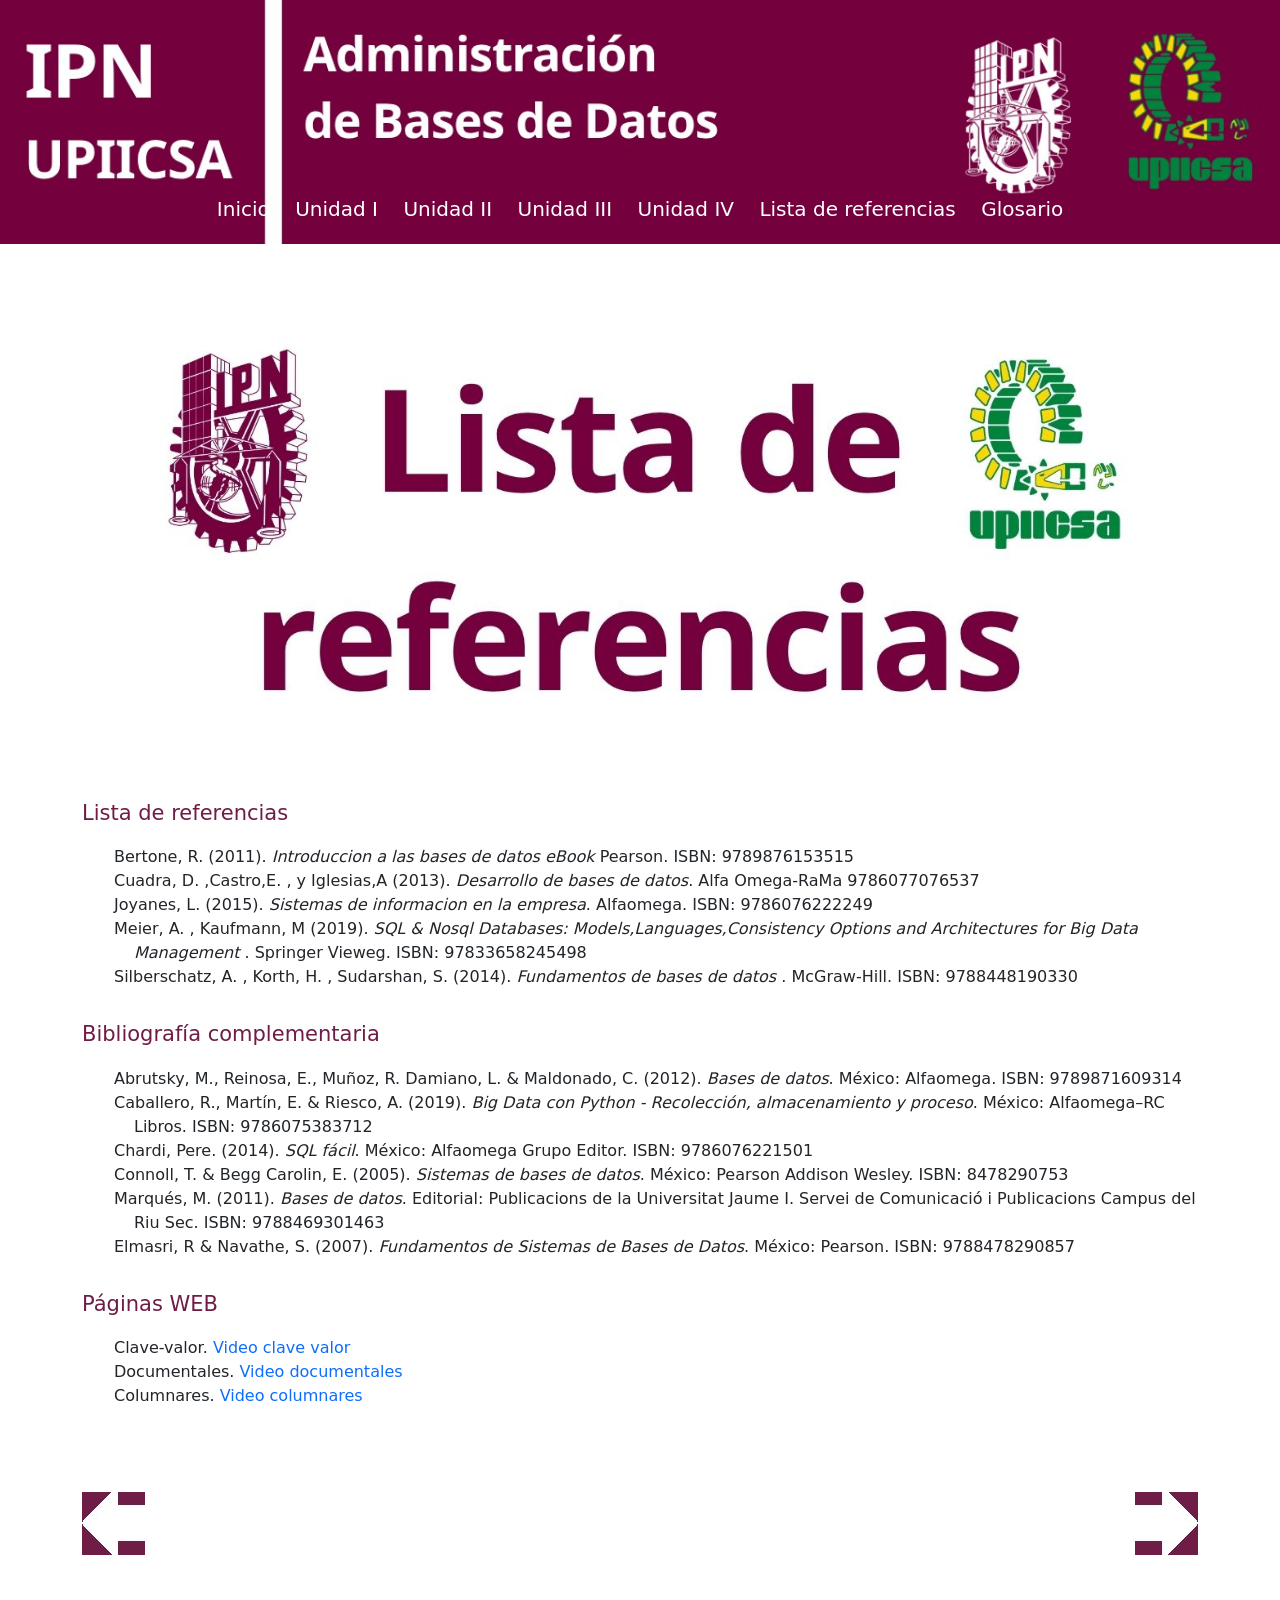
==== Libro digital_ Base de Datos_listadereferencias.html @ 32e02a11 "Mi primer despliegue en Pages" ====
<!DOCTYPE html>
<html lang="es"><head>
<meta http-equiv="content-type" content="text/html; charset=UTF-8">
  


    <meta charset="utf-8">
    <meta name="viewport" content="width=device-width, initial-scale=1, shrink-to-fit=no">
    <meta name="description" content="">
    <title>Libro digital: Requerimientos de Software</title>    
    <link rel="stylesheet" href="Libro%20digital_%20Requerimientos%20de%20Software_listadereferencias_files/all.css" integrity="sha384-lZN37f5QGtY3VHgisS14W3ExzMWZxybE1SJSEsQp9S+oqd12jhcu+A56Ebc1zFSJ" crossorigin="anonymous">
	<link href="Libro%20digital_%20Requerimientos%20de%20Software_listadereferencias_files/bootstrap.min.css" rel="stylesheet" type="text/css">	
	<link href="Libro%20digital_%20Requerimientos%20de%20Software_listadereferencias_files/estilo.css" rel="stylesheet" type="text/css">	
  </head>
  
  
  <body style="">
	
<div id="menucin">
<img src="Libro%20digital_%20Requerimientos%20de%20Software_listadereferencias_files/menu.jpg" id="menucito1" class="img-fluid d-lg-block d-md-none d-sm-none d-none" alt="Encabezado de Requerimientos de software">
<img src="Libro%20digital_%20Requerimientos%20de%20Software_listadereferencias_files/menu_m.jpg" id="menucito2" class="img-fluid d-md-block d-lg-none d-sm-none d-none" alt="Encabezado de Requerimientos de software">
<img src="Libro%20digital_%20Requerimientos%20de%20Software_listadereferencias_files/menu_sm.jpg" id="menucito3" class="img-fluid d-block d-md-none" alt="Encabezado de Requerimientos de software">	
	<p id="botones_menu" class="d-md-block d-sm-none d-none"> <a href="index.html" target="_self" class="bot-menu"> Inicio </a> &nbsp;&nbsp; <a href="Polilibro_ Base de Datos_unidad1.html" target="_self" class="bot-menu">  Unidad I </a> &nbsp;&nbsp; <a href="Polilibro_ Base de Datos_unidad2.html" target="_self" class="bot-menu">  Unidad II </a> &nbsp;&nbsp; <a href="Polilibro_ Base de Datos_unidad3.html" target="_self" class="bot-menu">  Unidad III </a> &nbsp;&nbsp; <a href="Polilibro_ Base de Datos_unidad4.html" target="_self" class="bot-menu"> Unidad IV </a> &nbsp;&nbsp; <a href="Libro digital_ Base de Datos_listadereferencias.html" target="_self" class="bot-menu">  Lista de referencias </a>  &nbsp;&nbsp; <a href="Libro digital_Base de Datos_glosario.html" target="_self" class="bot-menu">  Glosario </a></p>
</div>
	  
	  
<div>

<nav class="navbar navbar-expand-lg navbar-fixed-top navbar-dark bg-primary d-md-none">
	
  <div class="container-fluid">
    <a class="navbar-brand" href="#"></a>
    <button class="navbar-toggler" type="button" data-bs-toggle="collapse" data-bs-target="#navbarText" aria-controls="navbarText" aria-expanded="false" aria-label="Toggle navigation">
      <span class="navbar-toggler-icon"></span>
    </button>
	  
    <div class="collapse navbar-collapse" id="navbarText">
      <ul class="navbar-nav me-auto mb-2 mb-lg-0">
		  <li id="espacio"></li>
        <li class="nav-item">
          <a class="nav-link" href="index.html">Inicio</a>
        </li>
        
       
		  <li class="nav-item">
          <a class="nav-link" href="Polilibro_ Base de Datos_unidad1.html">Unidad I</a>
        </li>
		  
		  <li class="nav-item">
          <a class="nav-link" href="Libro digital_ Requerimientos de Software_unidad2.html">Unidad II</a>
        </li>
		  
		  <li class="nav-item">
          <a class="nav-link" href="Libro digital_ Requerimientos de Software_unidad3.html">Unidad III</a>
        </li>
		  
		  <li class="nav-item">
          <a class="nav-link" href="Libro digital_ Requerimientos de Software_unidad4.html">Unidad IV</a>
        </li>
		  
		  <li class="nav-item">
          <a class="nav-link" href="Libro digital_ Requerimientos de Software_listadereferencias.html">Lista de referencias</a>
        </li>
		<li class="nav-item">
			<a class="nav-link" href="Libro digital_ Requerimientos de Software_glosario.html">Glosario</a>
        </li>
		  
      </ul>
    </div>
  </div>
</nav>
	 
	</div>
	  

	  

		  <br><br><br>
	<div class="container">
		
		<center><img src="Libro%20digital_%20Requerimientos%20de%20Software_listadereferencias_files/portada_bibliografia.jpg" class="img-fluid" alt="Lista de referencias"></center>
		<br>
	  <p class="titulin">Lista de referencias</p>
		<ul>
		  <li class="sangria-francesa">Bertone, R. (2011). <em>Introduccion a las bases de datos eBook</em> Pearson. ISBN: 9789876153515</li>
		  <li class="sangria-francesa">Cuadra, D. ,Castro,E. , y Iglesias,A  (2013). <em>Desarrollo de bases de datos</em>. Alfa Omega-RaMa 9786077076537</li>
		  <li class="sangria-francesa">Joyanes, L. (2015). <em>Sistemas de informacion en la empresa</em>. Alfaomega. ISBN: 9786076222249</li>
		  <li class="sangria-francesa">Meier, A. , Kaufmann, M (2019). <em>SQL & Nosql Databases: Models,Languages,Consistency Options and Architectures for Big Data Management</em> . Springer Vieweg. ISBN: 97833658245498</li>
		  <li class="sangria-francesa">Silberschatz, A. , Korth, H. , Sudarshan, S. (2014). <em>Fundamentos de bases de datos</em> . McGraw-Hill. ISBN: 9788448190330</li>
	  </ul>

	  <p class="titulin">Bibliografía complementaria</p>
        <ul>
          <li class="sangria-francesa">Abrutsky, M., Reinosa, E., Muñoz, R. Damiano, L. & Maldonado, C. (2012). <em>Bases de datos</em>. México: Alfaomega. ISBN: 9789871609314</li>
          <li class="sangria-francesa">Caballero, R., Martín, E. & Riesco, A. (2019). <em>Big Data con Python - Recolección, almacenamiento y proceso</em>. México: Alfaomega–RC Libros. ISBN: 9786075383712</li>
          <li class="sangria-francesa">Chardi, Pere. (2014). <em>SQL fácil</em>. México: Alfaomega Grupo Editor. ISBN: 9786076221501</li>
          <li class="sangria-francesa">Connoll, T. & Begg Carolin, E. (2005). <em>Sistemas de bases de datos</em>. México: Pearson Addison Wesley. ISBN: 8478290753</li>
          <li class="sangria-francesa">Marqués, M. (2011). <em>Bases de datos</em>. Editorial: Publicacions de la Universitat Jaume I. Servei de Comunicació i Publicacions Campus del Riu Sec. ISBN: 9788469301463</li>
          <li class="sangria-francesa">Elmasri, R & Navathe, S. (2007). <em>Fundamentos de Sistemas de Bases de Datos</em>. México: Pearson. ISBN: 9788478290857</li>
        </ul>
		
		<p class="titulin">Páginas WEB</p>
		<ul>
		  <li class="sangria-francesa">Clave-valor.
	      <a href="https://correoipn-my.sharepoint.com/:v:/g/personal/amoralesf1700_alumno_ipn_mx/IQBIZbgPHdIFSb8ggoqekkmKAXoIA_L0VMcZAXIGKdsyLew?nav=eyJyZWZlcnJhbEluZm8iOnsicmVmZXJyYWxBcHAiOiJPbmVEcml2ZUZvckJ1c2luZXNzIiwicmVmZXJyYWxBcHBQbGF0Zm9ybSI6IldlYiIsInJlZmVycmFsTW9kZSI6InZpZXciLCJyZWZlcnJhbFZpZXciOiJNeUZpbGVzTGlua0NvcHkifX0&e=ITeO38" target="_blank">Video clave valor</a></li>
		  <li class="sangria-francesa">Documentales.
	      <a href="https://correoipn-my.sharepoint.com/:v:/g/personal/amoralesf1700_alumno_ipn_mx/IQCj5uCt8u6QRpwj8KnzIyMHAVOyU9NLMHZaeeeVpthi7jY?nav=eyJyZWZlcnJhbEluZm8iOnsicmVmZXJyYWxBcHAiOiJPbmVEcml2ZUZvckJ1c2luZXNzIiwicmVmZXJyYWxBcHBQbGF0Zm9ybSI6IldlYiIsInJlZmVycmFsTW9kZSI6InZpZXciLCJyZWZlcnJhbFZpZXciOiJNeUZpbGVzTGlua0NvcHkifX0&e=P0hCP1" target="_blank">Video documentales</a>		  </li>
		  <li class="sangria-francesa">Columnares.
	      <a href="https://correoipn-my.sharepoint.com/:v:/g/personal/amoralesf1700_alumno_ipn_mx/IQARUv02RnLkRLLwLncSJ0F7AU0G8ANX5_mYRYWctlyJg0w?nav=eyJyZWZlcnJhbEluZm8iOnsicmVmZXJyYWxBcHAiOiJPbmVEcml2ZUZvckJ1c2luZXNzIiwicmVmZXJyYWxBcHBQbGF0Zm9ybSI6IldlYiIsInJlZmVycmFsTW9kZSI6InZpZXciLCJyZWZlcnJhbFZpZXciOiJNeUZpbGVzTGlua0NvcHkifX0&e=aHM3HY" target="_blank">Video columnares</a>		  </li>
		</ul>
		<br>
		<br>
	<a href="Polilibro_ Base de Datos_unidad4.html" target="_self"><img src="Libro%20digital_%20Requerimientos%20de%20Software_listadereferencias_files/btn_atras.png" class="bot" style="float:left;"></a>
    <a href="Libro digital_Base de Datos_glosario.html" target="_self"><img src="Libro%20digital_%20Requerimientos%20de%20Software_listadereferencias_files/btn_adelante.png" class="bot" style="float:right;"></a>

	



	
	</div>
	

	  
	  <br><br><br><br><br><br>
	  

<script src="Libro%20digital_%20Requerimientos%20de%20Software_listadereferencias_files/jquery.js"></script>  
<script type="text/javascript" src="Libro%20digital_%20Requerimientos%20de%20Software_listadereferencias_files/bootstrap.min.js"></script>	
	  <script src="Libro%20digital_%20Requerimientos%20de%20Software_listadereferencias_files/gsap.min.js"></script>
<script src="Libro%20digital_%20Requerimientos%20de%20Software_listadereferencias_files/ScrollTrigger.min.js"></script>
<script type="text/javascript" src="Libro%20digital_%20Requerimientos%20de%20Software_listadereferencias_files/script.js"></script>	
	


</body></html>
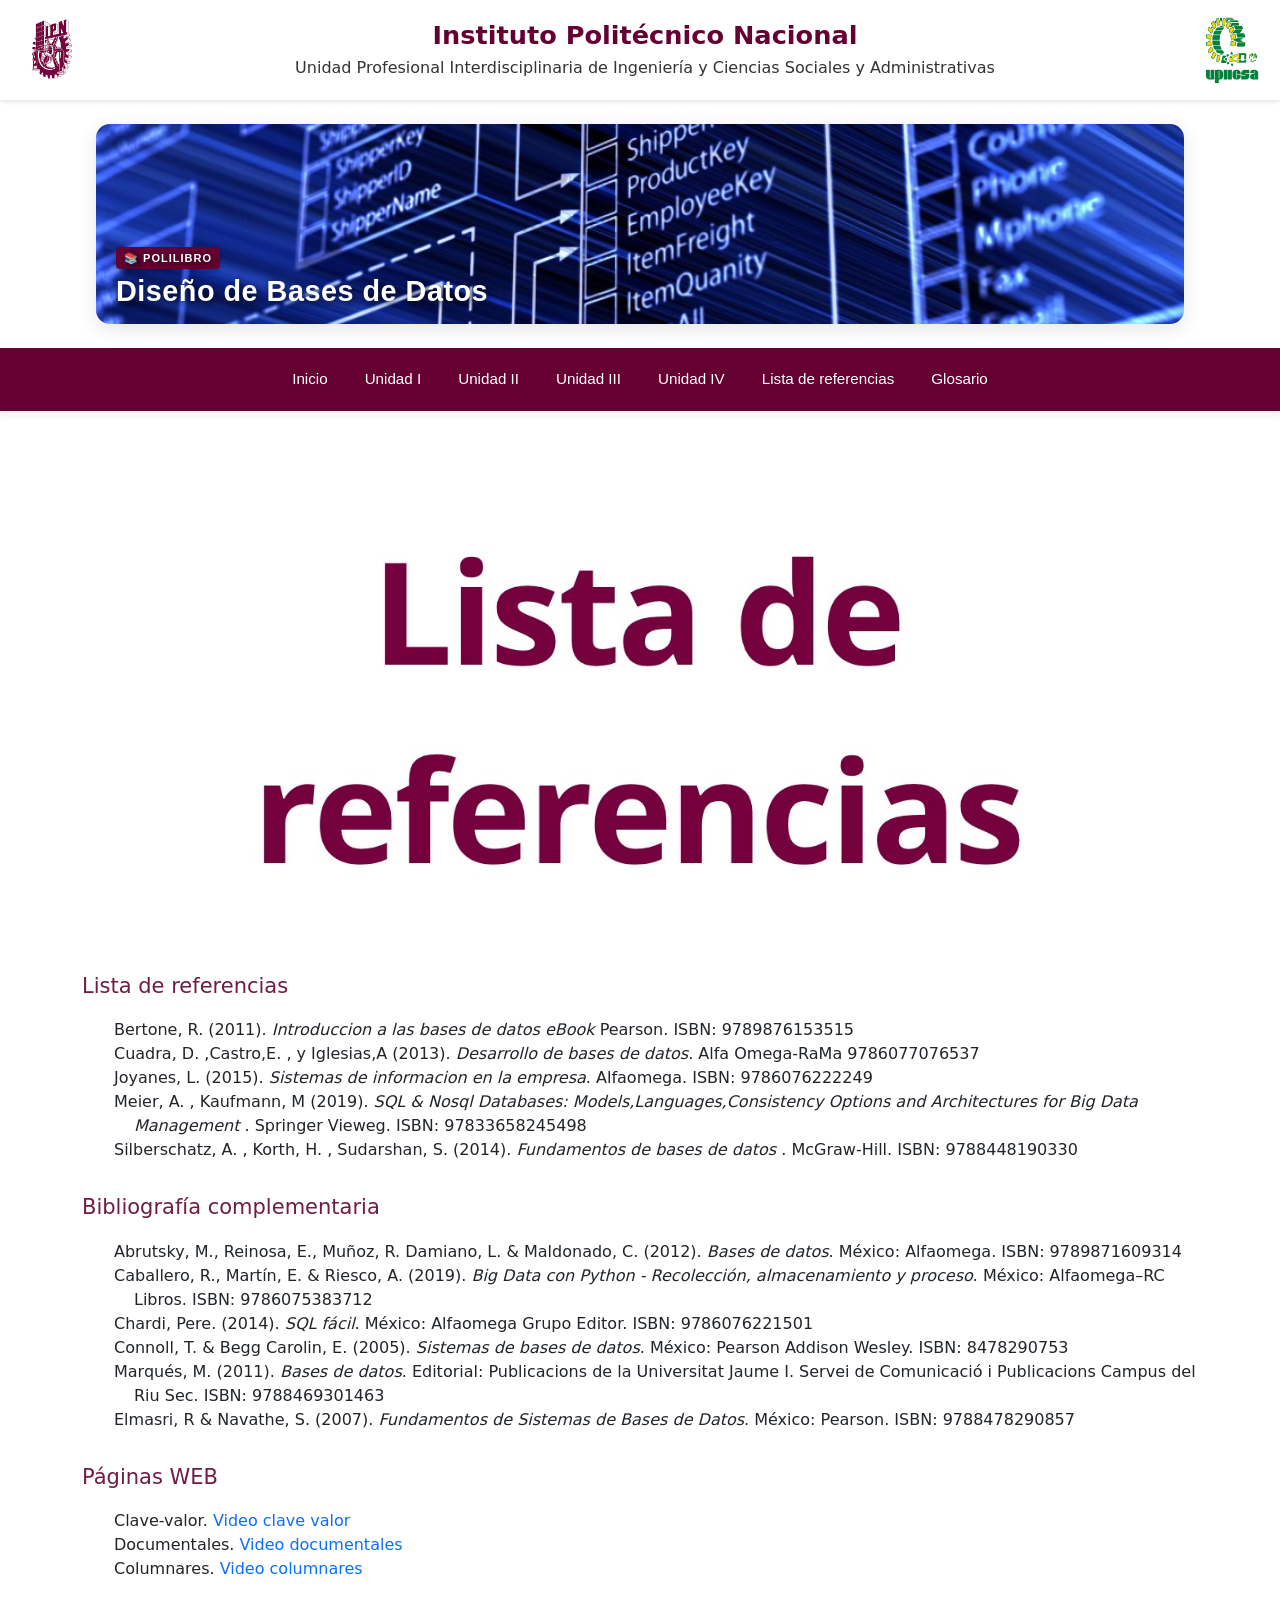
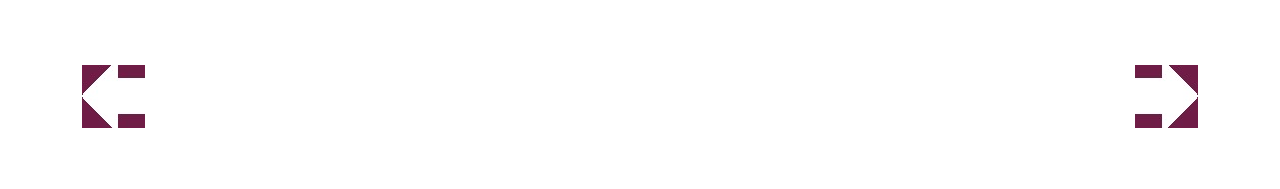
==== commit 2596c086: "actualizacion titulos" ====
--- a/Libro digital_ Base de Datos_listadereferencias.html
+++ b/Libro digital_ Base de Datos_listadereferencias.html
@@ -2,6 +2,55 @@
 <html lang="es"><head>
 <meta http-equiv="content-type" content="text/html; charset=UTF-8">
   
+
+
+
+
+
+<div class="top-bar" style="
+    display: flex; 
+    align-items: center; 
+    justify-content: space-between; 
+    padding: 15px 20px; 
+    background-color: #ffffff; 
+    box-shadow: 0 2px 4px rgba(0,0,0,0.1);
+">
+    <div class="logo-left" style="flex: 0 1 auto;">
+        <img src="Polilibro_ Requerimientos de software_files/logoIPN.png" alt="IPN" style="height: 70px; width: auto; object-fit: contain;">
+    </div>
+    
+    <div class="institution-text" style="
+        flex: 1; 
+        text-align: center; 
+        padding: 0 20px;
+    ">
+        <h2 style="margin: 0; font-size: 1.6rem; color: #660033; font-weight: bold; text-align: center;">Instituto Politécnico Nacional</h2>
+        <p style="margin: 5px 0 0 0; font-size: 1rem; color: #333333; text-align: center;">Unidad Profesional Interdisciplinaria de Ingeniería y Ciencias Sociales y Administrativas</p>
+    </div>
+    
+    <div class="logo-right" style="flex: 0 1 auto;">
+        <img src="Polilibro_ Requerimientos de software_files/logoUPIICSA.png" alt="UPIICSA" style="height: 70px; width: auto; object-fit: contain;">
+    </div>
+</div>
+
+
+
+
+
+
+
+
+
+
+
+
+
+
+
+
+
+
+
 
 
     <meta charset="utf-8">
@@ -15,13 +64,162 @@
   
   
   <body style="">
-	
-<div id="menucin">
-<img src="Libro%20digital_%20Requerimientos%20de%20Software_listadereferencias_files/menu.jpg" id="menucito1" class="img-fluid d-lg-block d-md-none d-sm-none d-none" alt="Encabezado de Requerimientos de software">
-<img src="Libro%20digital_%20Requerimientos%20de%20Software_listadereferencias_files/menu_m.jpg" id="menucito2" class="img-fluid d-md-block d-lg-none d-sm-none d-none" alt="Encabezado de Requerimientos de software">
-<img src="Libro%20digital_%20Requerimientos%20de%20Software_listadereferencias_files/menu_sm.jpg" id="menucito3" class="img-fluid d-block d-md-none" alt="Encabezado de Requerimientos de software">	
-	<p id="botones_menu" class="d-md-block d-sm-none d-none"> <a href="index.html" target="_self" class="bot-menu"> Inicio </a> &nbsp;&nbsp; <a href="Polilibro_ Base de Datos_unidad1.html" target="_self" class="bot-menu">  Unidad I </a> &nbsp;&nbsp; <a href="Polilibro_ Base de Datos_unidad2.html" target="_self" class="bot-menu">  Unidad II </a> &nbsp;&nbsp; <a href="Polilibro_ Base de Datos_unidad3.html" target="_self" class="bot-menu">  Unidad III </a> &nbsp;&nbsp; <a href="Polilibro_ Base de Datos_unidad4.html" target="_self" class="bot-menu"> Unidad IV </a> &nbsp;&nbsp; <a href="Libro digital_ Base de Datos_listadereferencias.html" target="_self" class="bot-menu">  Lista de referencias </a>  &nbsp;&nbsp; <a href="Libro digital_Base de Datos_glosario.html" target="_self" class="bot-menu">  Glosario </a></p>
+	<div id="menucin" style="background-color: #ffffff; box-shadow: 0 4px 6px rgba(0,0,0,0.05); border-bottom: 2px solid #f0f0f0;">
+  
+
+
+
+
+
+<div class="d-flex justify-content-center my-4" style="width: 100%;">
+    <div style="position: relative; width: 85%; max-width: 100%; height: 200px;">
+        
+        <img src="Libro digital_ Requerimientos de Software_glosario_files/database.jpg" 
+             id="menucito1" 
+             class="img-fluid d-lg-block d-md-none d-sm-none d-none" 
+             alt="Encabezado de Requerimientos de software" 
+             style="
+                width: 300%; 
+                height: 100%; 
+                object-fit: cover; 
+                object-position: center; 
+                border-radius: 14px; 
+                box-shadow: 0 5px 20px rgba(0,0,0,0.1);
+             ">
+             
+        <div style="
+            position: absolute;
+            bottom: 15px;
+            left: 20px;
+            color: #ffffff;
+            font-family: 'Segoe UI', Roboto, sans-serif;
+            text-shadow: 2px 2px 8px rgba(0, 0, 0, 0.85); /* Sombra para que se lea perfecto sobre el fondo azul */
+            z-index: 10;
+        ">
+            <span style="
+                background-color: #660033; /* Guinda IPN */
+                color: #ffffff;
+                font-size: 11px;
+                font-weight: bold;
+                text-transform: uppercase;
+                padding: 3px 8px;
+                border-radius: 4px;
+                letter-spacing: 1px;
+                display: inline-block;
+                margin-bottom: 5px;
+                box-shadow: 0 2px 4px rgba(0,0,0,0.2);
+            ">📚 Polilibro</span>
+            
+            <h3 style="
+                margin: 0;
+                font-size: 1.8rem;
+                font-weight: 700;
+                letter-spacing: 0.5px;
+                line-height: 1.2;
+                color: #ffffff;
+            ">Diseño de Bases de Datos</h3>
+        </div>
+
+    </div>
 </div>
+
+
+
+
+  <nav id="botones_menu" class="d-md-flex d-sm-none d-none" style="
+      justify-content: center; 
+      align-items: center; 
+      gap: 5px; 
+      padding: 12px 20px; 
+      background-color: #660033; /* Color guinda institucional, puedes cambiarlo si lo prefieres */
+      margin: 0;
+  "> 
+    <a href="index.html" target="_self" class="bot-menu" style="
+        color: #ffffff; 
+        text-decoration: none; 
+        font-family: 'Segoe UI', Tahoma, Geneva, Verdana, sans-serif;
+        font-size: 0.95rem; 
+        font-weight: 500; 
+        padding: 8px 16px; 
+        border-radius: 4px; 
+        transition: all 0.3s ease;
+    ">Inicio</a> 
+    
+    <a href="Polilibro_ Base de Datos_unidad1.html" target="_self" class="bot-menu" style="
+        color: #ffffff; 
+        text-decoration: none; 
+        font-family: 'Segoe UI', Tahoma, Geneva, Verdana, sans-serif;
+        font-size: 0.95rem; 
+        font-weight: 500; 
+        padding: 8px 16px; 
+        border-radius: 4px; 
+        transition: all 0.3s ease;
+    ">Unidad I</a> 
+    
+    <a href="Polilibro_ Base de Datos_unidad2.html" target="_self" class="bot-menu" style="
+        color: #ffffff; 
+        text-decoration: none; 
+        font-family: 'Segoe UI', Tahoma, Geneva, Verdana, sans-serif;
+        font-size: 0.95rem; 
+        font-weight: 500; 
+        padding: 8px 16px; 
+        border-radius: 4px; 
+        transition: all 0.3s ease;
+    ">Unidad II</a> 
+    
+    <a href="Polilibro_ Base de Datos_unidad3.html" target="_self" class="bot-menu" style="
+        color: #ffffff; 
+        text-decoration: none; 
+        font-family: 'Segoe UI', Tahoma, Geneva, Verdana, sans-serif;
+        font-size: 0.95rem; 
+        font-weight: 500; 
+        padding: 8px 16px; 
+        border-radius: 4px; 
+        transition: all 0.3s ease;
+    ">Unidad III</a> 
+    
+    <a href="Polilibro_ Base de Datos_unidad4.html" target="_self" class="bot-menu" style="
+        color: #ffffff; 
+        text-decoration: none; 
+        font-family: 'Segoe UI', Tahoma, Geneva, Verdana, sans-serif;
+        font-size: 0.95rem; 
+        font-weight: 500; 
+        padding: 8px 16px; 
+        border-radius: 4px; 
+        transition: all 0.3s ease;
+    ">Unidad IV</a> 
+    
+    <a href="Libro digital_ Base de Datos_listadereferencias.html" target="_self" class="bot-menu" style="
+        color: #ffffff; 
+        text-decoration: none; 
+        font-family: 'Segoe UI', Tahoma, Geneva, Verdana, sans-serif;
+        font-size: 0.95rem; 
+        font-weight: 500; 
+        padding: 8px 16px; 
+        border-radius: 4px; 
+        transition: all 0.3s ease;
+    ">Lista de referencias</a>  
+    
+    <a href="Libro digital_Base de Datos_glosario.html" target="_self" class="bot-menu" style="
+        color: #ffffff; 
+        text-decoration: none; 
+        font-family: 'Segoe UI', Tahoma, Geneva, Verdana, sans-serif;
+        font-size: 0.95rem; 
+        font-weight: 500; 
+        padding: 8px 16px; 
+        border-radius: 4px; 
+        transition: all 0.3s ease;
+    ">Glosario</a>
+  </nav>
+</div>
+
+<style>
+  .bot-menu:hover {
+    background-color: rgba(255, 255, 255, 0.15);
+    color: #ffcc00 !important; /* Cambia a un tono dorado/amarillo sutil al pasar el cursor */
+    box-shadow: inset 0 -2px 0 #ffcc00;
+  }
+</style>
 	  
 	  
 <div>
@@ -38,6 +236,7 @@
       <ul class="navbar-nav me-auto mb-2 mb-lg-0">
 		  <li id="espacio"></li>
         <li class="nav-item">
+          		
           <a class="nav-link" href="index.html">Inicio</a>
         </li>
         
@@ -47,22 +246,22 @@
         </li>
 		  
 		  <li class="nav-item">
-          <a class="nav-link" href="Libro digital_ Requerimientos de Software_unidad2.html">Unidad II</a>
-        </li>
-		  
-		  <li class="nav-item">
-          <a class="nav-link" href="Libro digital_ Requerimientos de Software_unidad3.html">Unidad III</a>
-        </li>
-		  
-		  <li class="nav-item">
-          <a class="nav-link" href="Libro digital_ Requerimientos de Software_unidad4.html">Unidad IV</a>
-        </li>
-		  
-		  <li class="nav-item">
-          <a class="nav-link" href="Libro digital_ Requerimientos de Software_listadereferencias.html">Lista de referencias</a>
+          <a class="nav-link" href="Polilibro_ Base de Datos_unidad2.html">Unidad II</a>
+        </li>
+		  
+		  <li class="nav-item">
+          <a class="nav-link" href="Polilibro_ Base de Datos_unidad3.html">Unidad III</a>
+        </li>
+		  
+		  <li class="nav-item">
+          <a class="nav-link" href="Polilibro_ Base de Datos_unidad4.html">Unidad IV</a>
+        </li>
+		  
+		  <li class="nav-item">
+          <a class="nav-link" href="Libro digital_ Base de Datos_listadereferencias.html">Lista de referencias</a>
         </li>
 		<li class="nav-item">
-			<a class="nav-link" href="Libro digital_ Requerimientos de Software_glosario.html">Glosario</a>
+			<a class="nav-link" href="Libro digital_Base de Datos_glosario.html">Glosario</a>
         </li>
 		  
       </ul>
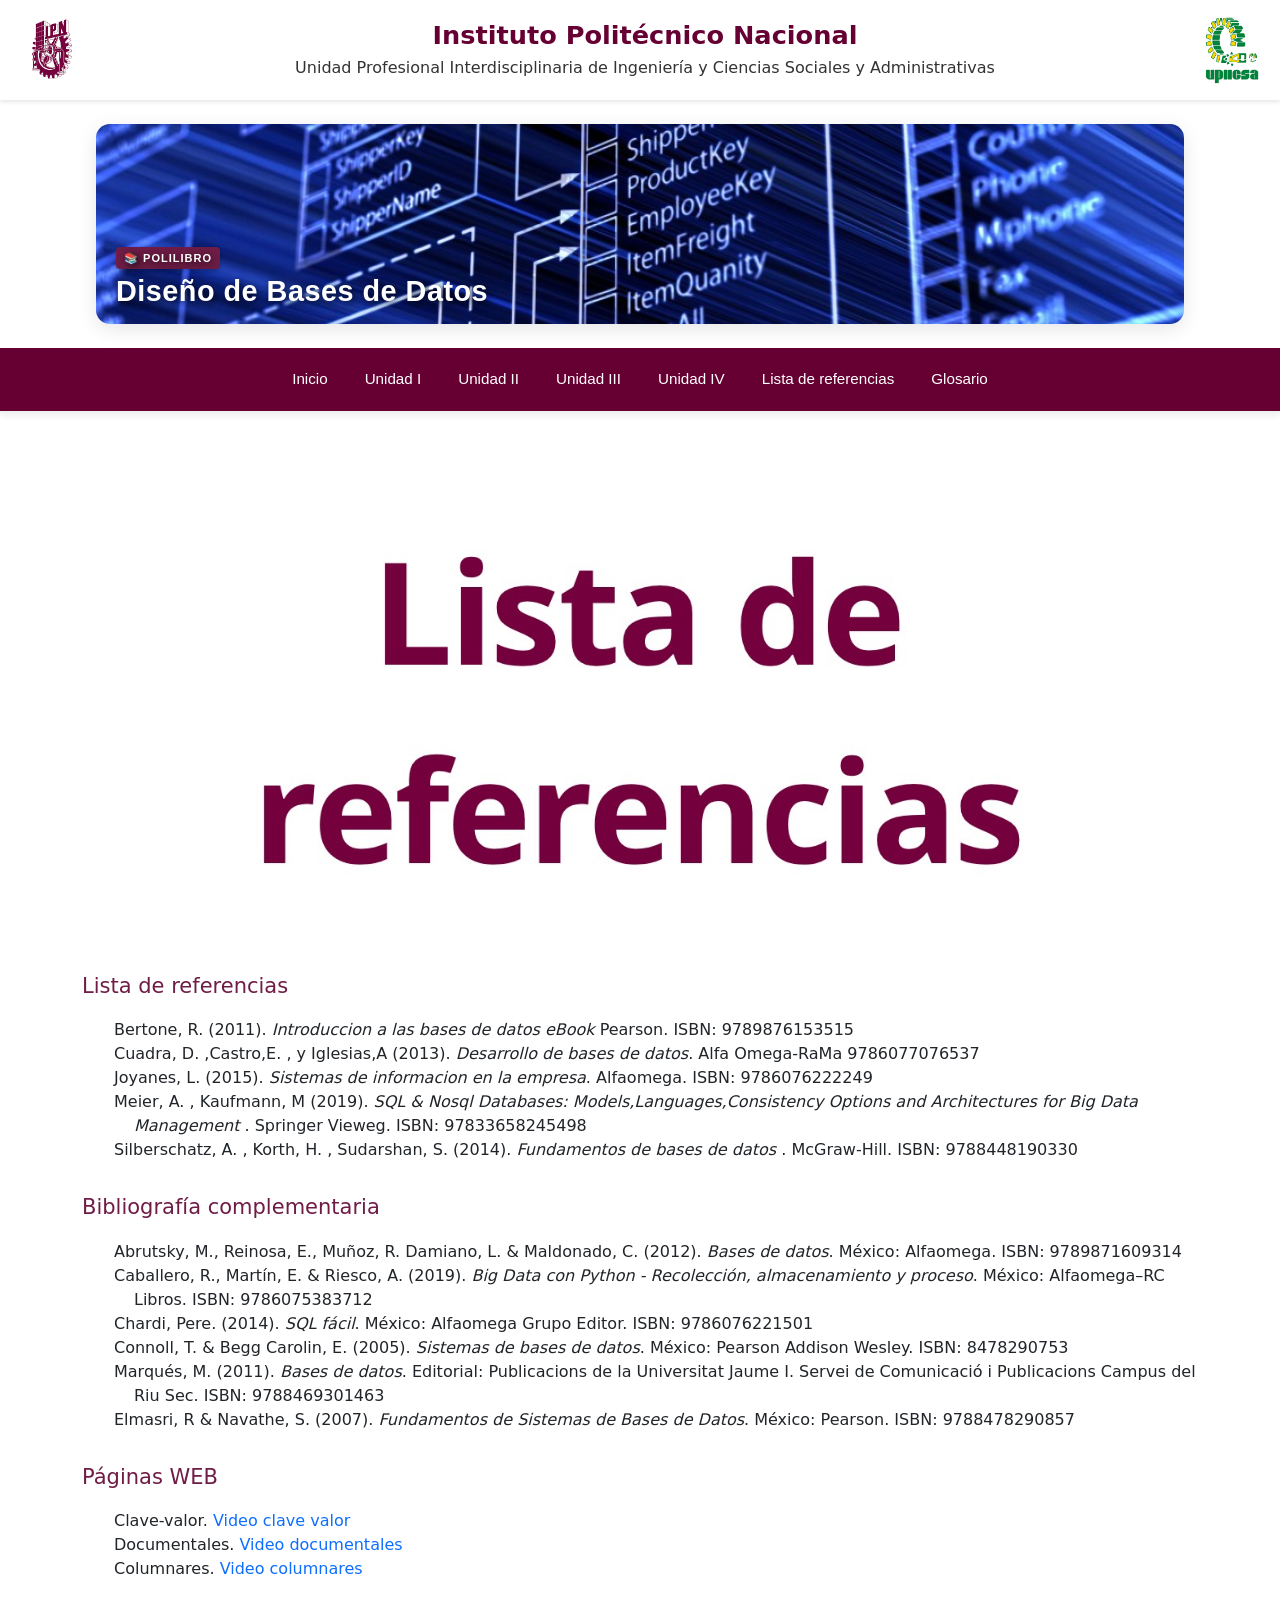
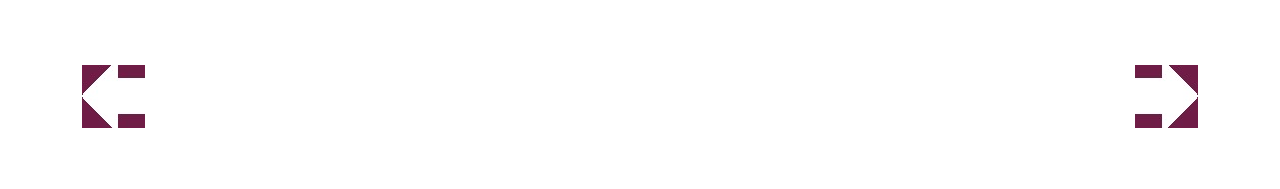
==== commit c53c7856: "actualizacion telefono11" ====
--- a/Libro digital_ Base de Datos_listadereferencias.html
+++ b/Libro digital_ Base de Datos_listadereferencias.html
@@ -76,10 +76,10 @@
         
         <img src="Libro digital_ Requerimientos de Software_glosario_files/database.jpg" 
              id="menucito1" 
-             class="img-fluid d-lg-block d-md-none d-sm-none d-none" 
+             class="img-fluid" 
              alt="Encabezado de Requerimientos de software" 
              style="
-                width: 300%; 
+                width: 100%; 
                 height: 100%; 
                 object-fit: cover; 
                 object-position: center; 
@@ -93,11 +93,11 @@
             left: 20px;
             color: #ffffff;
             font-family: 'Segoe UI', Roboto, sans-serif;
-            text-shadow: 2px 2px 8px rgba(0, 0, 0, 0.85); /* Sombra para que se lea perfecto sobre el fondo azul */
+            text-shadow: 2px 2px 8px rgba(0, 0, 0, 0.85);
             z-index: 10;
         ">
             <span style="
-                background-color: #660033; /* Guinda IPN */
+                background-color: #6f1d46; /* Guinda institucional IPN homologado */
                 color: #ffffff;
                 font-size: 11px;
                 font-weight: bold;
